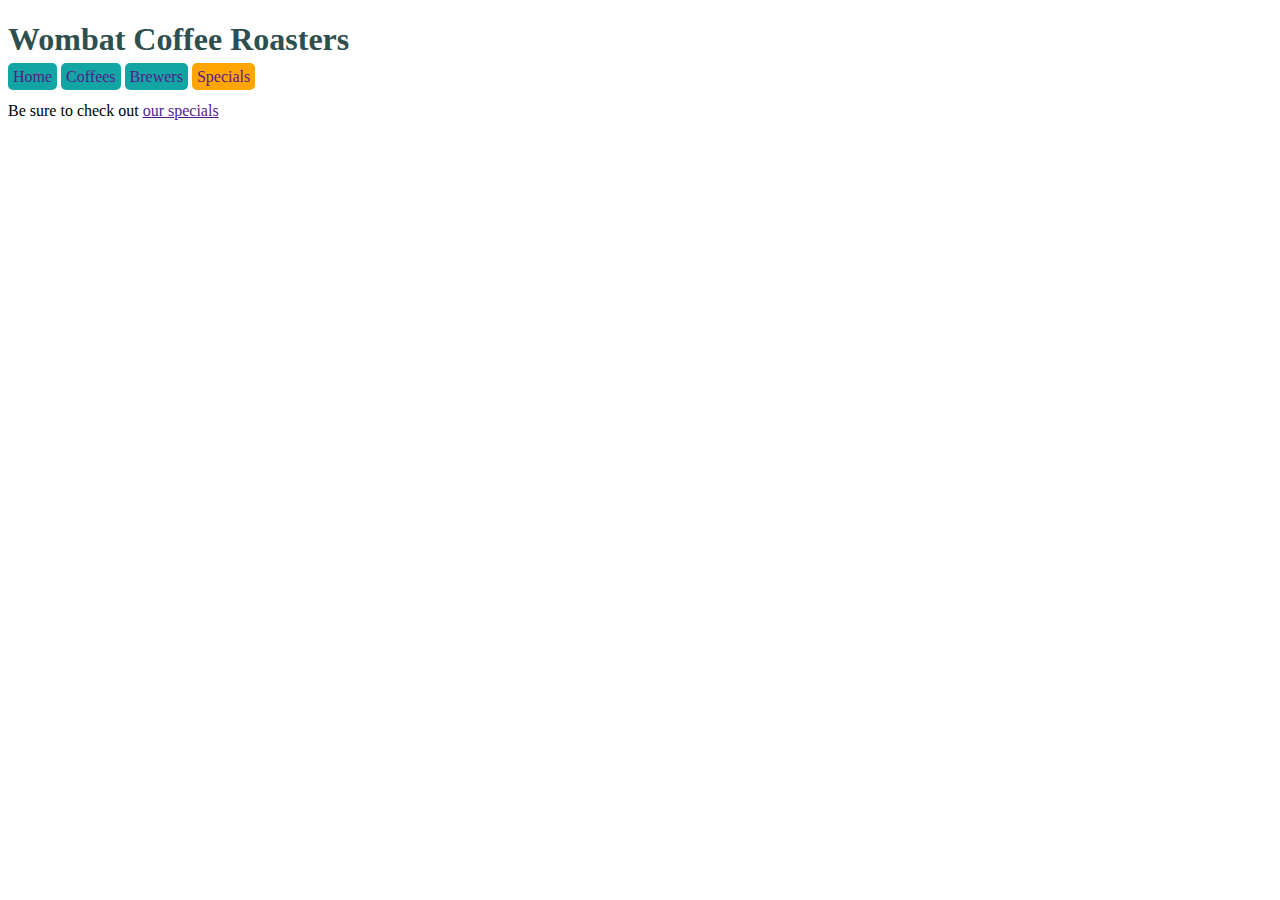
==== Chapter 1/index.html @ a99d8357 "specificity. page 15 of book" ====
<!DOCTYPE html>
<html>
    <head>
        <link rel="stylesheet" href="style.css">
    </head>
    <body>
        <!-- HEADER -->
        <header class="page-header">
            <h1 id="page-title" class="title">Wombat Coffee Roasters</h1>
            <nav>
                <ul id="main-nav" class="nav">
                    <li><a href="">Home</a></li>
                    <li><a href="">Coffees</a></li>
                    <li><a href="">Brewers</a></li>
                    <li><a href="" class="featured">Specials</a></li>
                </ul>
            </nav>
        </header>
        <!-- END OF HEADER -->
        <!-- MAIN -->
        <main>
                <p>
                    Be sure to check out
                    <a href="" class="featured">our specials</a>
                </p>
        </main>

    </body>
</html>
---- Chapter 1/style.css ----
h1 {
    color: #2f4f4f;
    margin-bottom: 10px;
}

.nav {
    margin-top: 10px;
    padding-left: 0;
    list-style: none;
}

/* list items */
.nav li {
    display: inline-block;
}

/* anchor tags within list items */
.nav a {
    /* specificity is (0,1,1) */
    background-color: #13a4a4;
    padding: 5px;
    border-radius: 5px;
    text-decoration: none;
}

.nav .featured {
    /* specificity is (0,2,0) */
    background-color: orange;
}
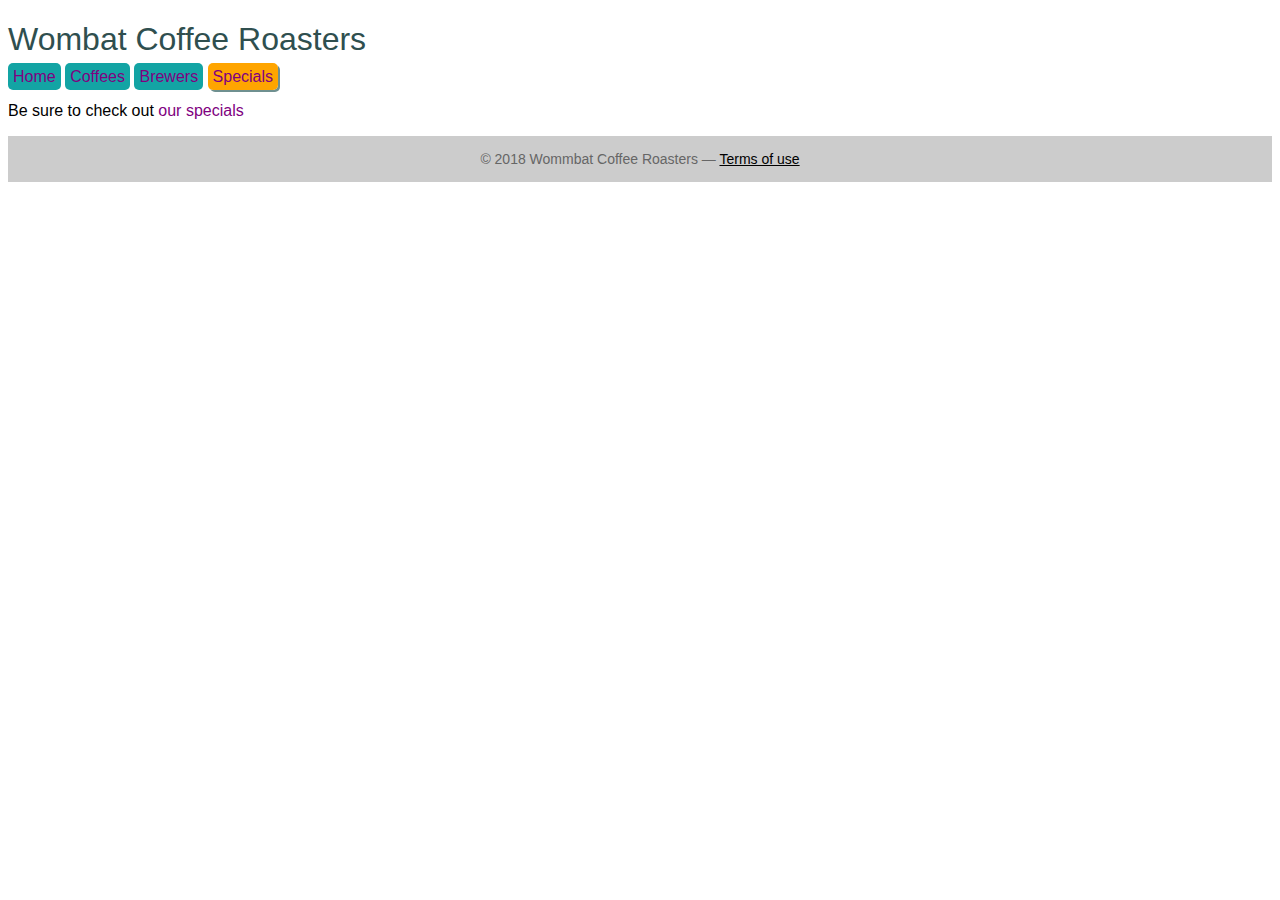
==== commit ee86f4c8: "done" ====
--- a/Chapter 1/index.html
+++ b/Chapter 1/index.html
@@ -24,6 +24,11 @@
                     <a href="" class="featured">our specials</a>
                 </p>
         </main>
-
+        <!-- FOOTER -->
+        <footer class="footer">
+            &copy; 2018 Wommbat Coffee Roasters &mdash;
+            <a href="">Terms of use</a>
+        </footer>
+        <!-- END OF FOOTER -->
     </body>
 </html>--- a/Chapter 1/style.css
+++ b/Chapter 1/style.css
@@ -1,6 +1,16 @@
+body {
+    font-family: sans-serif;
+}
+
 h1 {
     color: #2f4f4f;
     margin-bottom: 10px;
+    font-weight: bold;
+}
+
+.title {
+    font: 32px Helvetica, Arial, sans-serif;
+    /* Omitted shorthand values default to its intial */
 }
 
 .nav {
@@ -17,6 +27,8 @@
 /* anchor tags within list items */
 .nav a {
     /* specificity is (0,1,1) */
+    color:white;
+    padding: 5px 15px;
     background-color: #13a4a4;
     padding: 5px;
     border-radius: 5px;
@@ -26,4 +38,42 @@
 .nav .featured {
     /* specificity is (0,2,0) */
     background-color: orange;
+    box-shadow: 2px 2px #6f9090;
+}
+
+a:link {
+    color:blue;
+    text-decoration: none;
+}
+
+a:visited {
+    color: purple;
+}
+
+a:hover {
+    text-decoration: underline;
+}
+
+a:active {
+    color: red;
+}
+
+.footer {
+    color: #666;
+    background-color: #ccc;
+    padding: 15px 0;
+    text-align: center;
+    font-size: 14px;
+}
+
+.footer a {
+    color: inherit; 
+    /* This will inherit the color from its parent, i.e the footer */
+    
+    color: initial;
+    /* This will hard-reset to its default */
+
+    /* A word of caution. Initial only resets to the initial value of the property, NOT the element. e.g display: initial will always default to inline. */
+
+    text-decoration: underline;
 }